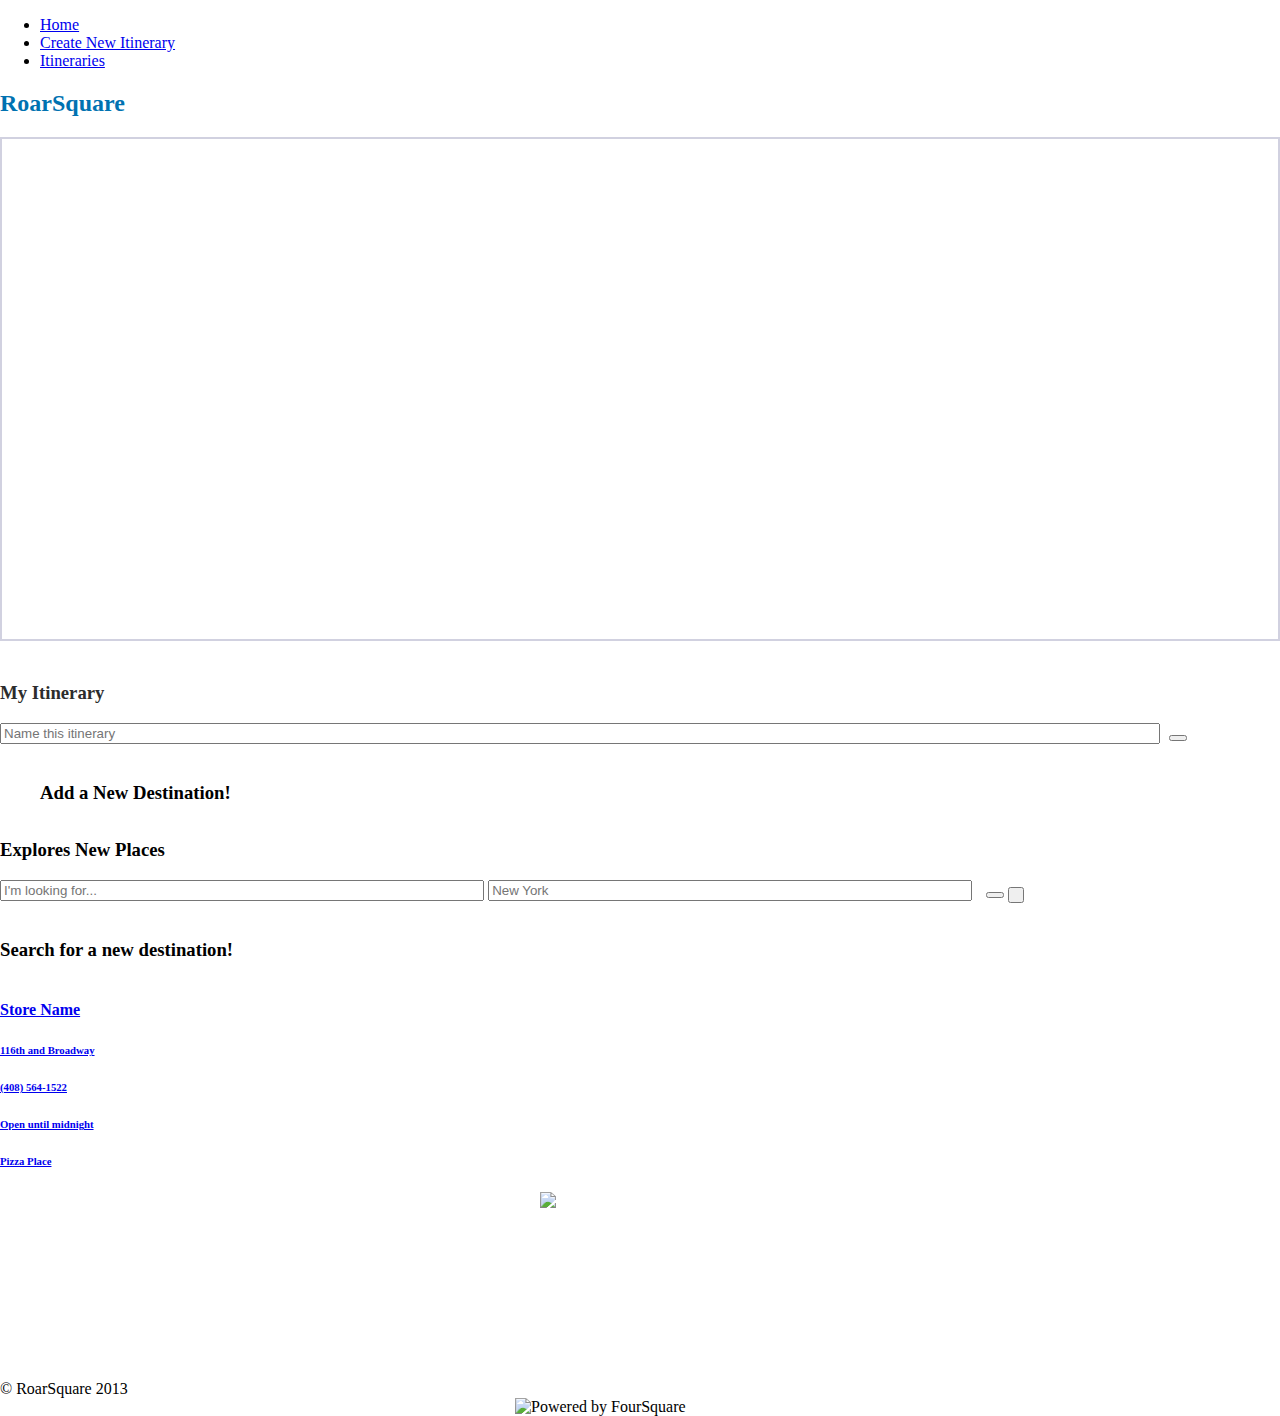
==== index.html @ a856dc03 "save button implemented" ====
<!DOCTYPE html>
<html lang="en"><head>
    <meta charset="utf-8">
    <meta http-equiv="X-UA-Compatible" content="IE=edge">
    <meta name="viewport" content="width=device-width, initial-scale=1.0">
    <meta name="description" content="">
    <meta name="author" content="">
    <!--<link rel="shortcut icon" href="../../docs-assets/ico/favicon.png">-->

    <title>RoarSquare</title>

    <!-- Bootstrap core CSS -->
    <link href="css/bootstrap.css" rel="stylesheet">

    <!-- Custom styles for this template -->
    <link href="css/jumbotron-narrow.css" rel="stylesheet">
    <link href="css/custom.css" rel="stylesheet">

  <style type="text/css"></style></head>

  <body style="">

    <script type="text/javascript"
      src="https://maps.googleapis.com/maps/api/js?key=AIzaSyBjrSMkd57qvC2idCXTLxCUCIcRvFpZzLg&sensor=false">
    </script>

    <!-- Header -->
    <div class="container">
      <div class="header">
        <ul class="nav nav-pills pull-right">
          <li><a href="#">Home</a></li>
          <li><a href="#">Create New Itinerary</a></li>
          <li><a href="#">Itineraries</a></li>
        </ul>
        <h2 style="color:#0072B1;">RoarSquare</h2>
      </div>

      <!-- Map Space -->
      <div style="border:solid;border-width:2px;border-color:#D1D1E0" id="map-canvas"></div>
      <br><br>

      <!-- Itinerary Builder -->
      <div class="row">

        <!-- Itinerary -->
        <div class="col-lg-6 col-sm-6 col-xs-6">
          <h3 style="margin-top: 5px;">
            <a id="itinerary-title" onclick="changeName()">My Itinerary</a>
          </h3>
           <div id="name-input" style="width:100%;margin-bottom:20px;" class="input-group">
              <input id="itinerary-name" style="width:90%;" type="text" class="form-control" placeholder="Name this itinerary">
              <button id="name-button" style="padding-left:8px;margin-left:5px;" type="button" class="btn btn-default btn-md">
                <span class="glyphicon glyphicon-pencil"></span>
              </button>
            </div>
          <ul id="itinerary" class="list-group sortable" style="overflow:auto; max-height:510px;">
            <div id="itinerary-panel" class="panel panel-info">
              <div class="panel-heading">
                <h3 class="panel-title">Add a New Destination!</h3>
              </div>
            </div>
          </ul>
        <button id="save-itinerary" style="display:none;" class="btn btn-primary btn-lg btn-block">Save Itinerary</button>
        </div>

        <!-- Search Taskbar -->
        <div class="col-lg-6 col-sm-6 col-xs-6">
          <h3 style="margin-top: 5px;">Explores New Places</h3>
          <div class="container">
            <div class="row">
              <div style="padding:0px;" class="col-lg-6 col-sm-6 col-xs-6">
                <div style="width:93%" class="input-group">
                  <input id="query" style="width:40%;" type="text" class="form-control" placeholder="I'm looking for...">
                  <input id="location" style="width:40%;" type="text" class="form-control" placeholder="New York">
                  <button id="search-button" style="padding-left:8px;margin-left:10px;" type="button" class="btn btn-default btn-md">
                    <span class="glyphicon glyphicon-search"></span>
                  </button>
                  <button id="remove-button" style="padding:6px;" type="button" class="btn btn-default btn-md pull-right">
                    <span class="glyphicon glyphicon-remove"></span>
                  </button>
                </div>
              </div>
            </div>
          </div>
          <br>
            <div class="panel panel-info">
              <div class="panel-heading">
                <h3 id="search-panel" class="panel-title">Search for a new destination!</h3>
              </div>
            </div>
          <div id="results" class="list-group" style="overflow:auto; height:400px;">
            <a href="#" class="list-group-item">
              <h4 class="text-center">Store Name</h4>
              <h6 class="text-center">116th and Broadway </h6>
              <h6 class="text-center">(408) 564-1522</h6>
              <h6 class="text-center">Open until midnight</h6>
              <h6 class="text-center">Pizza Place</h6>
              <img style="width:200px;" src="https://irs2.4sqi.net/img/general/original/FVQLIPZXSEVCSCT3YU0SNMGDCADXBHRZYFSJUAGP5SXPCXPF.jpg">
            </a>
          </div>
      </div>

      <!-- Footer -->
      <div class="footer">
        <p style="display:inline;">© RoarSquare 2013</p>
        <img class="FSLogo pull-right" src="assets/FSLogo.png" alt="Powered by FourSquare"/> 
      </div>

    </div>

    <!-- Javascript -->
    <!-- Placed at the end of the document so the pages load faster -->
    <script src="js/jquery-1.10.2.min.js"></script>
    <script src="js/jquery-ui-1.10.3.custom.min.js"></script>
    <script src="js/bootstrap.min.js"></script>
    <script src="js/main.js"></script>

</body></html>
---- css/custom.css ----
img {
	width: 250px;
	height: auto;
	display: block;
	margin-left: auto;
	margin-right: auto;
}

#map-canvas {
	height: 500px;
}

html {
	height: 100%;	
}

body { 
	height: 100%; 
	margin: 0; 
	padding: 0; 
}

#itinerary-title {
	color: #2C2C2C;
}

#itinerary-title:visited {
	color: #000000;
	text-decoration: none;
}


#itinerary-title:hover {
	color: #0072B1;
	text-decoration: none;
}
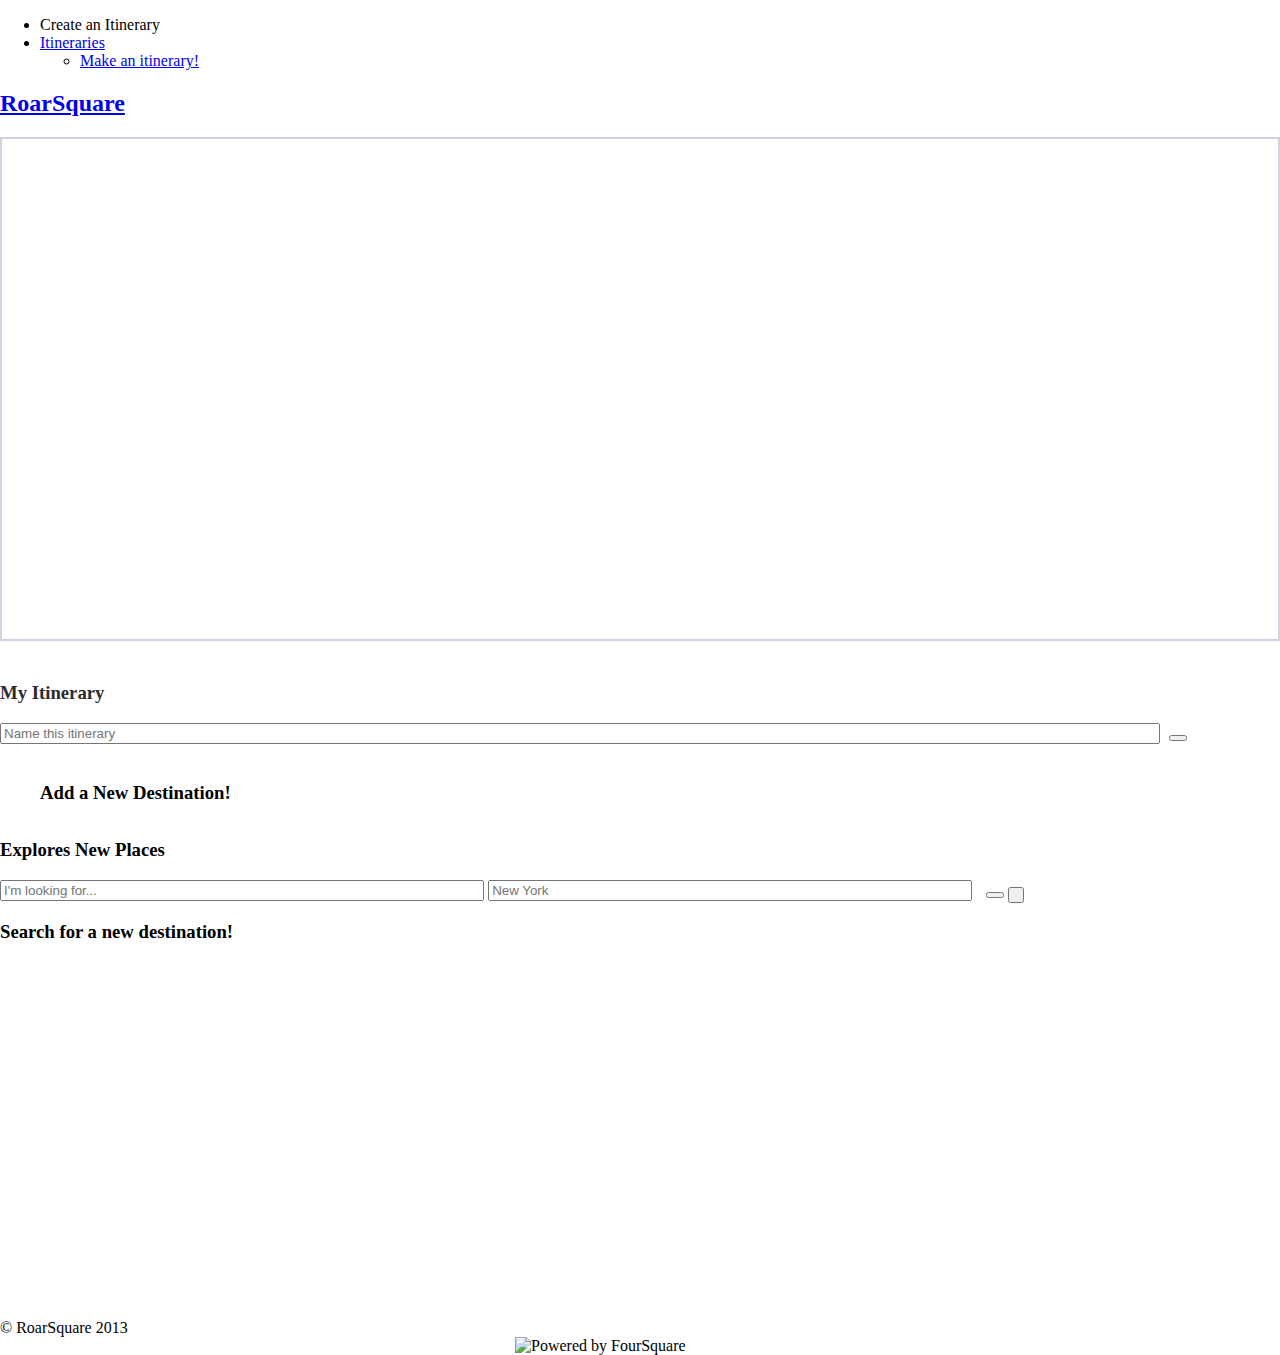
==== commit d87d575d: "added delete button" ====
--- a/index.html
+++ b/index.html
@@ -5,7 +5,7 @@
     <meta name="viewport" content="width=device-width, initial-scale=1.0">
     <meta name="description" content="">
     <meta name="author" content="">
-    <!--<link rel="shortcut icon" href="../../docs-assets/ico/favicon.png">-->
+    <link rel="shortcut icon" href="assets/favicon.ico">
 
     <title>RoarSquare</title>
 
@@ -28,11 +28,15 @@
     <div class="container">
       <div class="header">
         <ul class="nav nav-pills pull-right">
-          <li><a href="#">Home</a></li>
-          <li><a href="#">Create New Itinerary</a></li>
-          <li><a href="#">Itineraries</a></li>
+          <li><a onclick="createNewItinerary()">Create an Itinerary</a></li>
+          <li class="dropdown">
+            <a href="#" class="dropdown-toggle" data-toggle="dropdown">Itineraries<b class="caret"></b></a>
+            <ul id="itinerary-dropdown" class="dropdown-menu">
+              <li><a href="#">Make an itinerary!</a></li>
+            </ul>
+          </li>
         </ul>
-        <h2 style="color:#0072B1;">RoarSquare</h2>
+        <h2 style="color:#0072B1;"><a href="itineraries.html">RoarSquare</a></h2>
       </div>
 
       <!-- Map Space -->
@@ -53,14 +57,15 @@
                 <span class="glyphicon glyphicon-pencil"></span>
               </button>
             </div>
-          <ul id="itinerary" class="list-group sortable" style="overflow:auto; max-height:510px;">
+          <ul id="itinerary" class="list-group sortable" style="overflow:auto; max-height:400px;">
             <div id="itinerary-panel" class="panel panel-info">
               <div class="panel-heading">
                 <h3 class="panel-title">Add a New Destination!</h3>
               </div>
             </div>
           </ul>
-        <button id="save-itinerary" style="display:none;" class="btn btn-primary btn-lg btn-block">Save Itinerary</button>
+        <button id="save-itinerary" style="display:none;" class="btn btn-primary btn-md btn-block">Save Itinerary</button>
+        <button id="delete-itinerary" style="display:none;" class="btn btn-danger btn-md btn-block">Delete Itinerary</button>
         </div>
 
         <!-- Search Taskbar -->
@@ -85,18 +90,11 @@
           <br>
             <div class="panel panel-info">
               <div class="panel-heading">
-                <h3 id="search-panel" class="panel-title">Search for a new destination!</h3>
+                <h3 style="display:inline;" id="search-panel" class="panel-title">Search for a new destination!</h3>
+                <img id="loader" style="width:4%;display:none;" class="pull-right" src="assets/load.gif">
               </div>
             </div>
-          <div id="results" class="list-group" style="overflow:auto; height:400px;">
-            <a href="#" class="list-group-item">
-              <h4 class="text-center">Store Name</h4>
-              <h6 class="text-center">116th and Broadway </h6>
-              <h6 class="text-center">(408) 564-1522</h6>
-              <h6 class="text-center">Open until midnight</h6>
-              <h6 class="text-center">Pizza Place</h6>
-              <img style="width:200px;" src="https://irs2.4sqi.net/img/general/original/FVQLIPZXSEVCSCT3YU0SNMGDCADXBHRZYFSJUAGP5SXPCXPF.jpg">
-            </a>
+          <div id="results" class="list-group" style="overflow:auto; height:376px;">
           </div>
       </div>
 
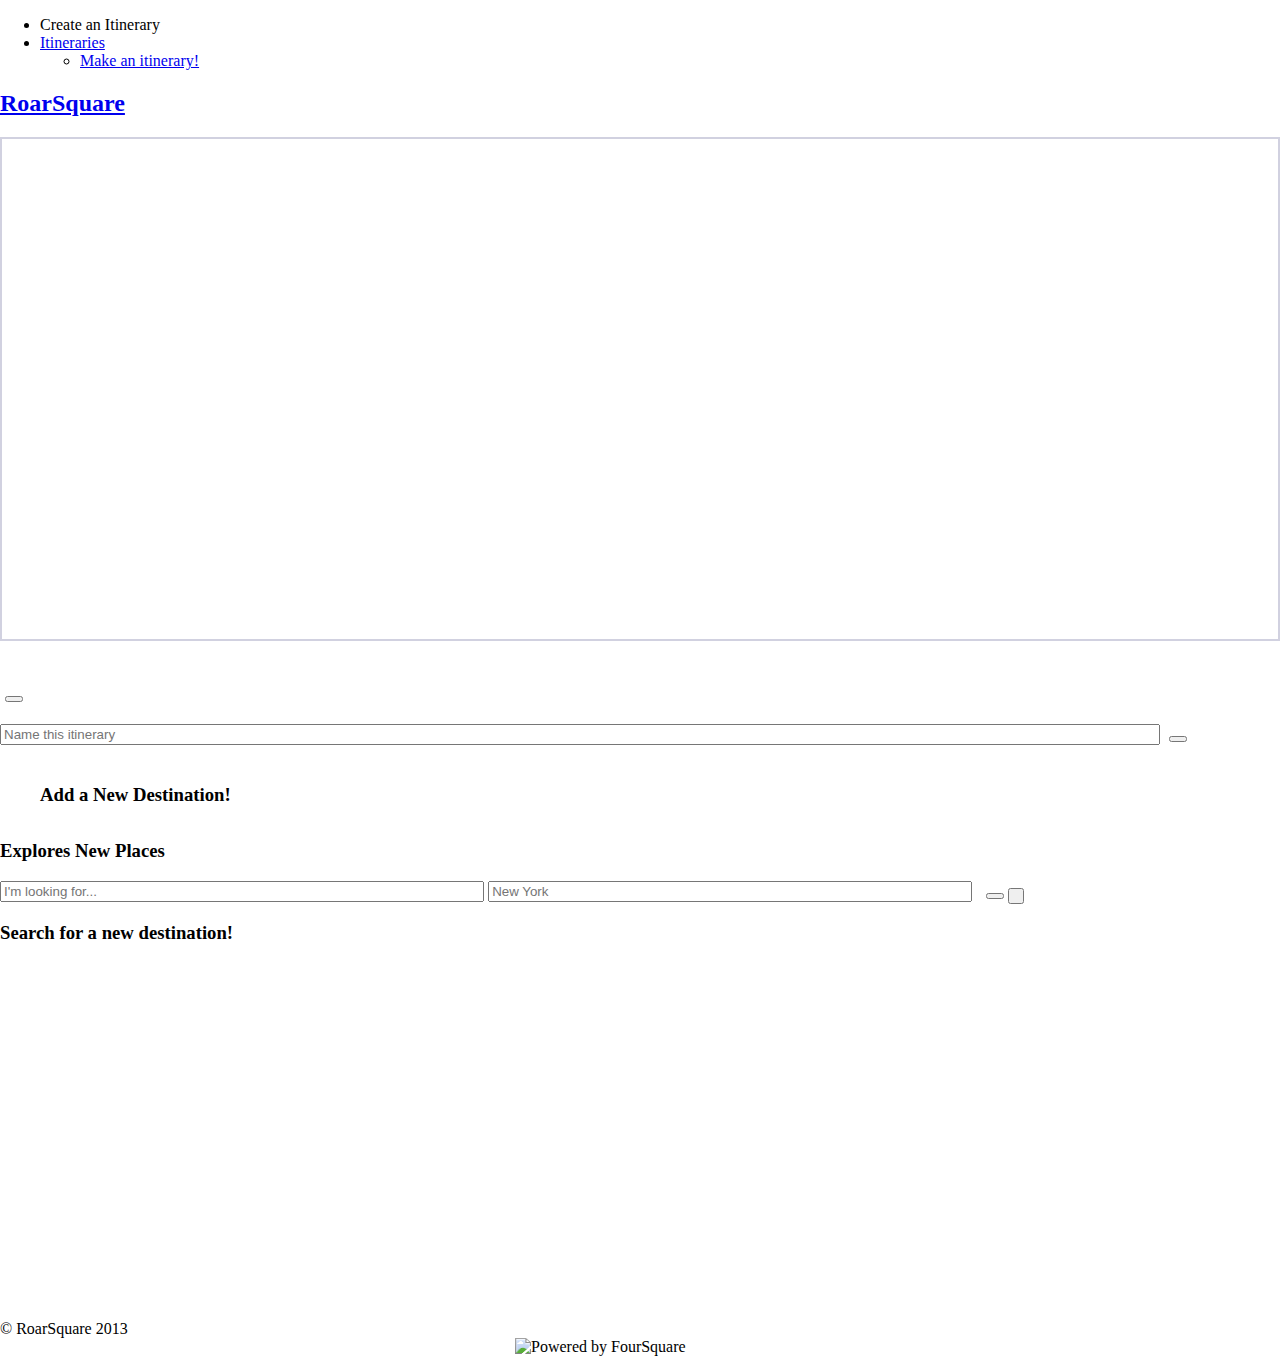
==== commit bb28740c: "Edited how to change itinerary name" ====
--- a/index.html
+++ b/index.html
@@ -36,7 +36,7 @@
             </ul>
           </li>
         </ul>
-        <h2 style="color:#0072B1;"><a href="itineraries.html">RoarSquare</a></h2>
+        <h2 style="color:#0072B1;"><a href="index.html">RoarSquare</a></h2>
       </div>
 
       <!-- Map Space -->
@@ -48,19 +48,25 @@
 
         <!-- Itinerary -->
         <div class="col-lg-6 col-sm-6 col-xs-6">
-          <h3 style="margin-top: 5px;">
-            <a id="itinerary-title" onclick="changeName()">My Itinerary</a>
-          </h3>
-           <div id="name-input" style="width:100%;margin-bottom:20px;" class="input-group">
+            <div id="itinerary-title-group" style="width:100%;margin-bottom:20px;" class="input-group">
+              <h3 style="margin-top: 5px;">         
+                <a id="itinerary-title"></a>
+              <button id="edit-name-button" style="padding-left:8px;margin-left:5px;" type="button" class="btn btn-default btn-md pull-right">
+                <span class="glyphicon glyphicon-pencil"></span>
+              </button>
+              </h3>
+            </div>
+            <div id="name-input" style="width:100%;margin-bottom:20px;margin-top:8px;" class="input-group">
               <input id="itinerary-name" style="width:90%;" type="text" class="form-control" placeholder="Name this itinerary">
               <button id="name-button" style="padding-left:8px;margin-left:5px;" type="button" class="btn btn-default btn-md">
-                <span class="glyphicon glyphicon-pencil"></span>
+                <span class="glyphicon glyphicon-ok"></span>
               </button>
             </div>
+
           <ul id="itinerary" class="list-group sortable" style="overflow:auto; max-height:400px;">
             <div id="itinerary-panel" class="panel panel-info">
               <div class="panel-heading">
-                <h3 class="panel-title">Add a New Destination!</h3>
+                <h3 id="panel-name" class="panel-title">Add a New Destination!</h3>
               </div>
             </div>
           </ul>
@@ -88,7 +94,7 @@
             </div>
           </div>
           <br>
-            <div class="panel panel-info">
+            <div id="result-panel" class="panel panel-info">
               <div class="panel-heading">
                 <h3 style="display:inline;" id="search-panel" class="panel-title">Search for a new destination!</h3>
                 <img id="loader" style="width:4%;display:none;" class="pull-right" src="assets/load.gif">
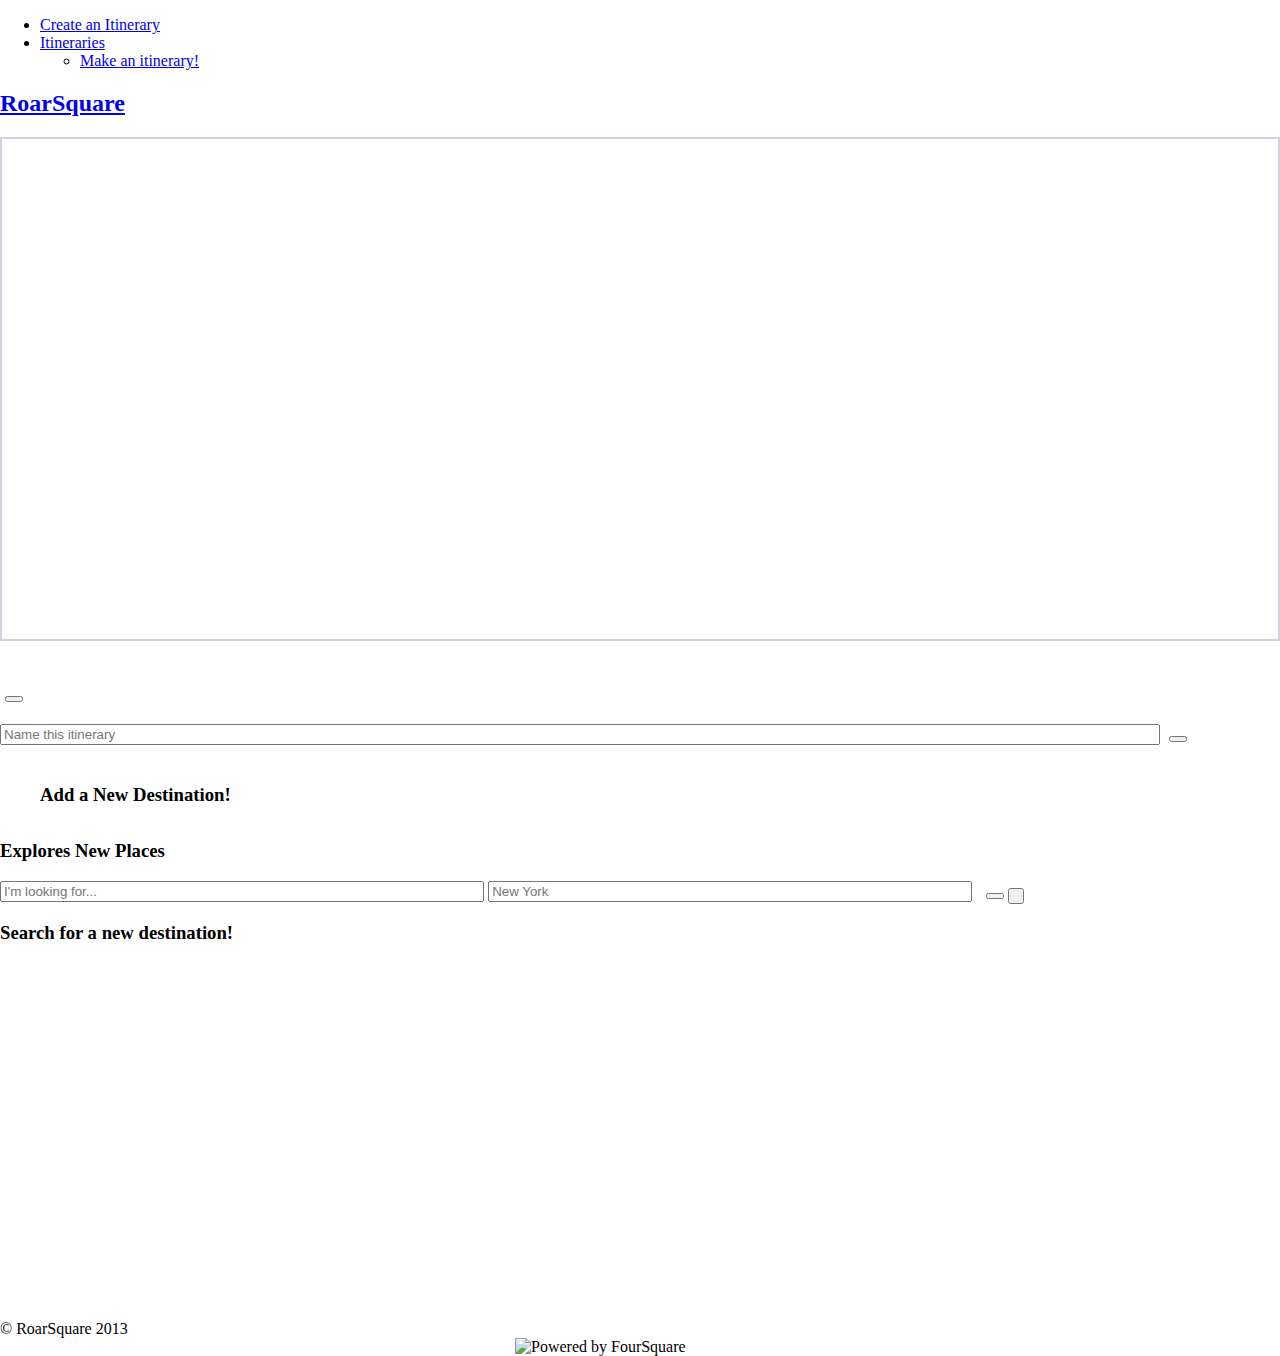
==== commit 2d0fd435: "made hand thing pop up when clicking on Create an Itinerary, added form error if try to give empty n" ====
--- a/index.html
+++ b/index.html
@@ -28,7 +28,7 @@
     <div class="container">
       <div class="header">
         <ul class="nav nav-pills pull-right">
-          <li><a onclick="createNewItinerary()">Create an Itinerary</a></li>
+          <li><a href="#" onclick="createNewItinerary();return false;">Create an Itinerary</a></li>
           <li class="dropdown">
             <a href="#" class="dropdown-toggle" data-toggle="dropdown">Itineraries<b class="caret"></b></a>
             <ul id="itinerary-dropdown" class="dropdown-menu">
@@ -119,4 +119,4 @@
     <script src="js/bootstrap.min.js"></script>
     <script src="js/main.js"></script>
 
-</body></html>+</body></html>
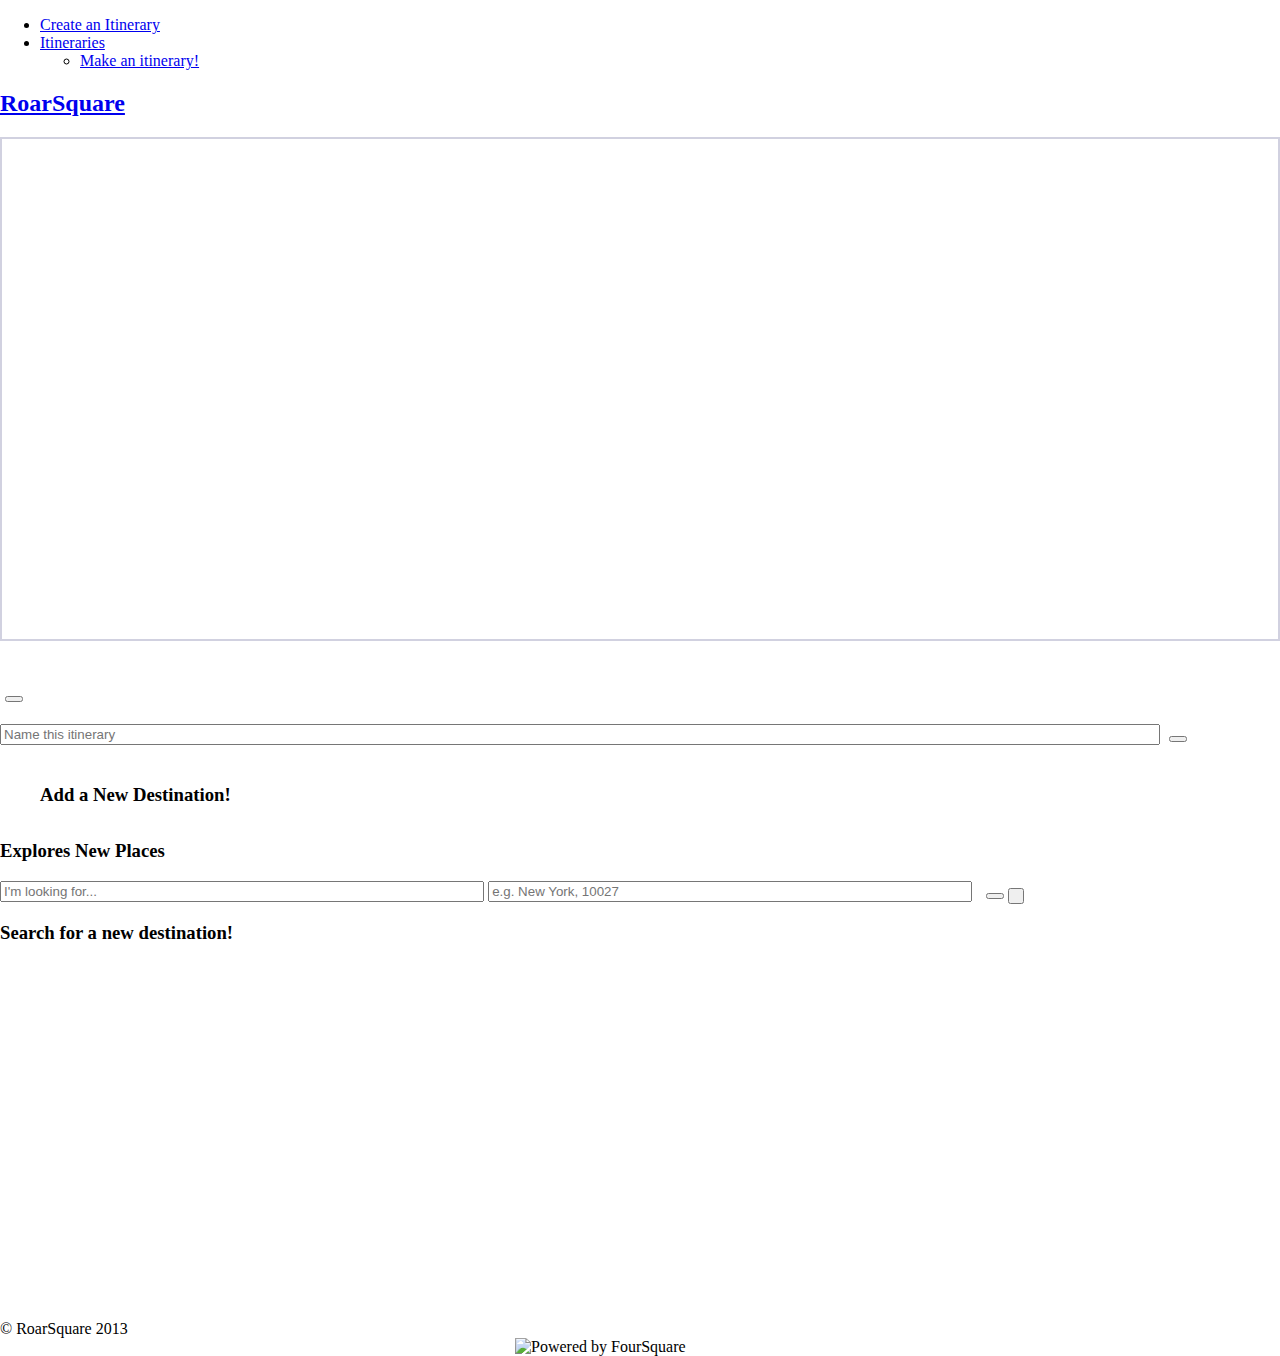
==== commit 31af7303: "minor placeholder edit" ====
--- a/index.html
+++ b/index.html
@@ -28,11 +28,11 @@
     <div class="container">
       <div class="header">
         <ul class="nav nav-pills pull-right">
-          <li><a href="#" onclick="createNewItinerary();return false;">Create an Itinerary</a></li>
+          <li><a href="#" onclick="createNewItinerary();event.preventDefault();">Create an Itinerary</a></li>
           <li class="dropdown">
             <a href="#" class="dropdown-toggle" data-toggle="dropdown">Itineraries<b class="caret"></b></a>
             <ul id="itinerary-dropdown" class="dropdown-menu">
-              <li><a href="#">Make an itinerary!</a></li>
+              <li><a href="#" onclick="createNewItinerary();event.preventDefault();">Make an itinerary!</a></li>
             </ul>
           </li>
         </ul>
@@ -71,7 +71,13 @@
             </div>
           </ul>
         <button id="save-itinerary" style="display:none;" class="btn btn-primary btn-md btn-block">Save Itinerary</button>
-        <button id="delete-itinerary" style="display:none;" class="btn btn-danger btn-md btn-block">Delete Itinerary</button>
+        <button id="delete-itinerary-confirm" style="display:none;" class="btn btn-danger btn-md btn-block">Delete Itinerary</button>
+        <div id="delete-alert"class="alert alert-danger fade in" style="display:none">
+          <p>Are you sure you want to delete? Deleting is permanent. </p> 
+          <p>
+            <button type='button' id='delete-itinerary' class='btn btn-danger'>Yes</button>
+            <button type='button' id='cancel-delete' class='btn btn-default'>No</button></p>
+        </div>
         </div>
 
         <!-- Search Taskbar -->
@@ -82,7 +88,7 @@
               <div style="padding:0px;" class="col-lg-6 col-sm-6 col-xs-6">
                 <div style="width:93%" class="input-group">
                   <input id="query" style="width:40%;" type="text" class="form-control" placeholder="I'm looking for...">
-                  <input id="location" style="width:40%;" type="text" class="form-control" placeholder="New York">
+                  <input id="location" style="width:40%;" type="text" class="form-control" placeholder="e.g. New York, 10027">
                   <button id="search-button" style="padding-left:8px;margin-left:10px;" type="button" class="btn btn-default btn-md">
                     <span class="glyphicon glyphicon-search"></span>
                   </button>
--- a/css/custom.css
+++ b/css/custom.css
@@ -33,4 +33,8 @@
 #itinerary-title:hover {
 	color: #0072B1;
 	text-decoration: none;
-}+}
+
+a:hover {
+	text-decoration: none;
+}
